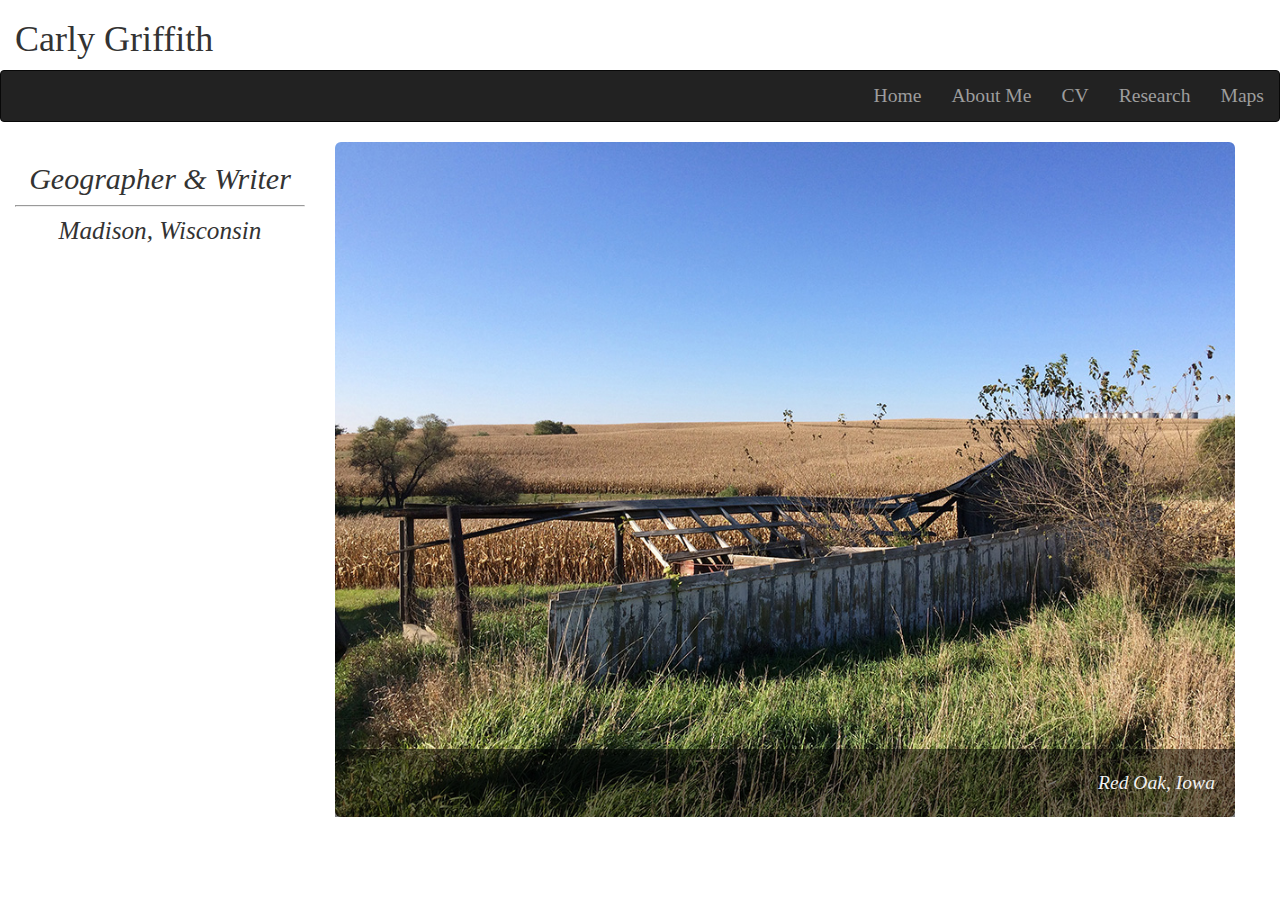
==== index.html @ d1eb4c9c "HTML & CSS Edits" ====
<!doctype html>
<html lang="en">
    <head>
        <meta charset="utf-8">
        <meta http-equiv="X-UA-Compatible" content="IE=edge">
        <meta name="viewport" content="width=device-width, initial-scale=1">
        <meta name="description" content="A personal website for Carly Griffith">
        <link rel="stylesheet" href="css/bootstrap.min.css">
        <link rel="stylesheet" href="style.css">
        <title>Carly Griffith</title>
    </head>
    <body>
    <div class="container-fluid">
        <h1>Carly Griffith</h1>
    </div>    
    <nav class="navbar navbar-inverse">
    <div class="container-fluid">
    <ul class="nav navbar-nav navbar-right">
            <li><a href="index.html">Home</a></li>
            <li><a href="about.html">About Me</a></li>
            <li><a href="cv.html">CV</a></li>
            <li><a href="research.html">Research</a></li>
            <li><a href="#">Maps</a></li>
        </ul>
    </div>    
    </nav>
    <div class="container-fluid">
    <div class="row">  
        <div class="col-lg-3">
            <h2>Geographer & Writer</h2> 
            <hr>
             <h5>Madison, Wisconsin</h5>   
        </div>
    <div class="container">
        <div class="col-lg-9">
        <img src="assets/Barn_Resize.jpg" alt="Red Oak, Iowa" class="img-rounded" style="width:900px;">
        <div class="content">Red Oak, Iowa</div>
        </div>
    </div>
    </div>
    </div>    
    </body>
        <script src="jss/jquery-3.3.1.min.js"></script>
        <script src="js/bootstrap.min.js"></script>
        <script src="script.js"></script>
</html>
---- style.css ----
h1 {
    font-family: "Iowan Old Style", serif;
}
h2 {
    font-family: "Iowan Old Style", serif;
    font-style: italic;
    text-align: center;
}
li {
    font-family: "Iowan Old Style", serif;
    color: white;
    font-size: 130%;
}
h4 {
    font-family: "Iowan Old Style", serif;
    font-style: italic;
    background-color: black;
    color: white;
    text-align: right;
    font-size: 140%;
}
p {
    font-family: "Iowan Old Style", serif;
    font-size: 120%;
}
.container {
    position: relative; 
    max-width: 1200px; 
    margin: 0 auto; 
}
.container .content {
    position: absolute; 
    bottom: 0; 
    background: rgba(0, 0, 0, 0.5); 
    color: #f1f1f1; 
    width: 900px; 
    padding: 20px; 
    text-align: right;
    font-family: "Iowan Old Style", serif;
    font-style: italic;
    font-size: 140%;
}
.content {
    position: absolute; 
    bottom: 0; 
    background: rgba(0, 0, 0, 0.5); 
    color: #f1f1f1; 
    width: 500px; 
    padding: 20px; 
    text-align: right;
    font-family: "Iowan Old Style", serif;
    font-style: italic;
    font-size: 140%;
}
 {
    position: relative;
    bottom: 0;
    width: 100%;
    background-color: white; 
    color: black;
    text-align: left;
    padding: 10px; 
    font-family: "Iowan Old Style", serif;
    border-radius: 20px;
    font-size: 140%;
}
h3 {
    font-family: "Iowan Old Style", serif;
}
.footer {
    position: relative; 
    bottom: 0; 
    background: rgba(0, 0, 0, 0.5); 
    color: #f1f1f1; 
    width: 100%; 
    padding: 10px; 
    text-align: left;
    font-family: "Iowan Old Style", serif;
    font-style: italic;
    font-size: 160%;
    border-radius: 10px;
}
li {
    font-family: "Iowan Old Style", serif;
    color: black;
    font-size: 140%
}
hr { 
    display: block;
    margin-top: 0.5em;
    margin-bottom: 0.5em;
    margin-left: auto;
    margin-right: auto;
    border-style: inset;
    border-width: 1px;
}
h5 {
    font-family: "Iowan Old Style", serif;
    font-style: italic;
    text-align: center;
    font-size: 180%
}
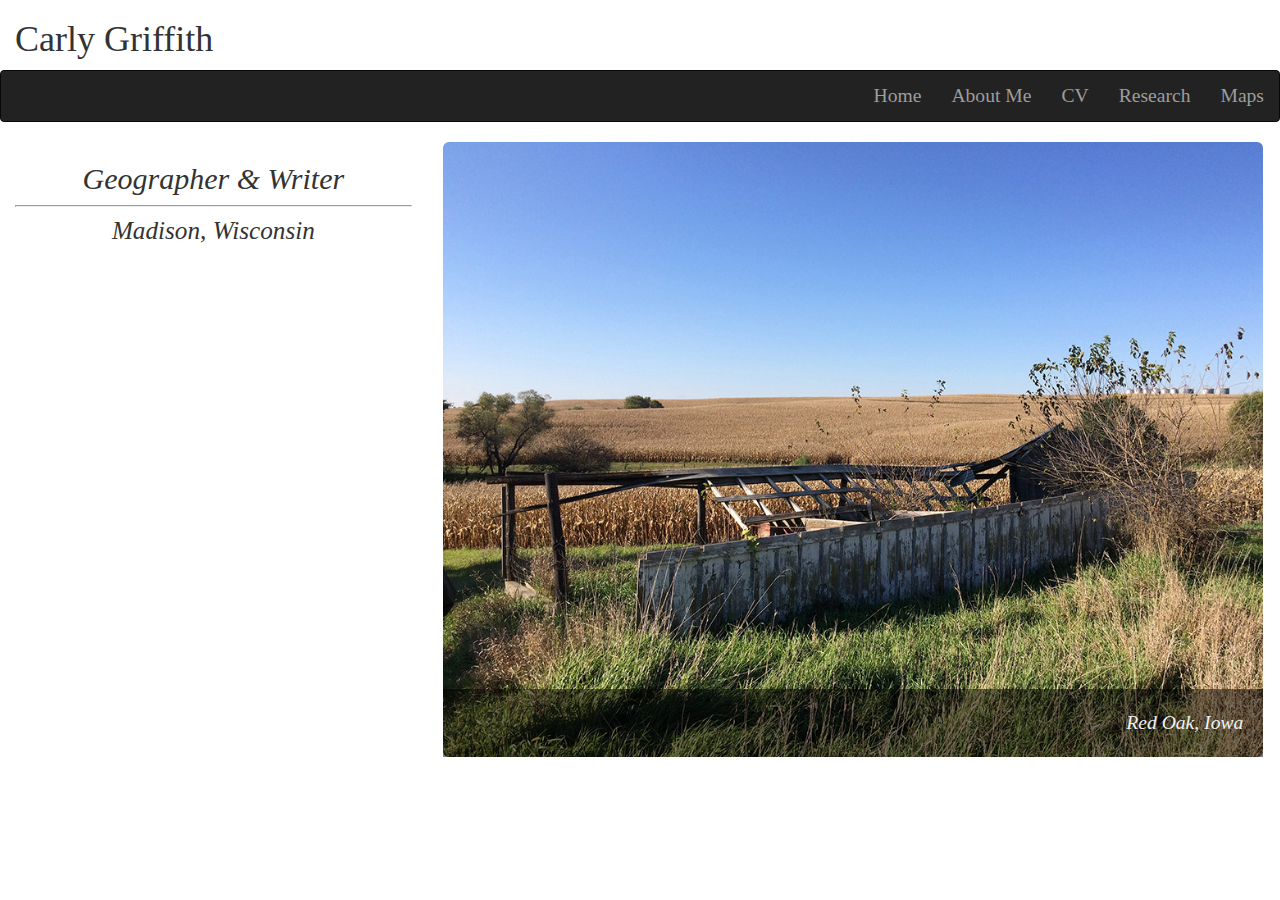
==== commit 0d47020f: "Web Changes" ====
--- a/index.html
+++ b/index.html
@@ -20,28 +20,25 @@
             <li><a href="about.html">About Me</a></li>
             <li><a href="cv.html">CV</a></li>
             <li><a href="research.html">Research</a></li>
-            <li><a href="#">Maps</a></li>
+            <li><a href="maps.html">Maps</a></li>
         </ul>
     </div>    
     </nav>
     <div class="container-fluid">
     <div class="row">  
-        <div class="col-lg-3">
+        <div class="col-md-4">
             <h2>Geographer & Writer</h2> 
             <hr>
              <h5>Madison, Wisconsin</h5>   
         </div>
-    <div class="container">
-        <div class="col-lg-9">
-        <img src="assets/Barn_Resize.jpg" alt="Red Oak, Iowa" class="img-rounded" style="width:900px;">
-        <div class="content">Red Oak, Iowa</div>
+        <div class="col-md-8">
+        <img src="assets/Barn_Resize.jpg" alt="Red Oak, Iowa" class="img-rounded" style="width:820px;">    
+            <div class="container">Red Oak, Iowa</div>   
         </div>
-    </div>
-    </div>
-    </div>    
+        </div>    
+        </div> 
     </body>
-        <script src="jss/jquery-3.3.1.min.js"></script>
+        <script src="js/jquery-3.3.1.min.js"></script>
         <script src="js/bootstrap.min.js"></script>
         <script src="script.js"></script>
-</html>
-
+</html>--- a/style.css
+++ b/style.css
@@ -1,3 +1,61 @@
+.row2 {
+  display: flex;
+  flex-wrap: wrap;
+  padding: 0 20px;
+}
+
+.projectImage{
+	padding-bottom: 50px;
+}
+
+/* Create four equal columns that sits next to each other */
+.column {
+  flex: 25%;
+  max-width: 25%;
+  padding: 0 20px;
+}
+
+.column img {
+  margin-top: 35px;
+}
+
+/* Responsive layout - makes a two column-layout instead of four columns */
+@media (max-width: 800px) {
+  .column {
+    flex: 50%;
+    max-width: 50%;
+  }
+}
+
+/* Responsive layout - makes the two columns stack on top of each other instead of next to each other */
+@media (max-width: 600px) {
+  .column {
+    flex: 100%;
+    max-width: 100%;
+  }
+}
+
+.img_test{
+	box-shadow: 0 4px 8px 0 rgba(0,0,0, 0.1);
+}
+
+.button {
+    position: relative;
+    bottom: 0;
+    background-color: darkgray;
+    border: none;
+    color: white;
+    padding: 15px;
+    text-align: center;
+    font-family: "Iowan Old Style", serif;
+    color: white;
+    display: inline-block;
+    font-size: 16px;
+    border-radius: 10px;
+    font-style: italic;
+    font-size: 160%;
+}
+
 h1 {
     font-family: "Iowan Old Style", serif;
 }
@@ -10,6 +68,8 @@
     font-family: "Iowan Old Style", serif;
     color: white;
     font-size: 130%;
+    display: inline-block;
+    vertical-align: middle;
 }
 h4 {
     font-family: "Iowan Old Style", serif;
@@ -24,16 +84,15 @@
     font-size: 120%;
 }
 .container {
-    position: relative; 
-    max-width: 1200px; 
-    margin: 0 auto; 
-}
-.container .content {
     position: absolute; 
+    left: 0; 
+    right: 0; 
+    margin-left: auto; 
+    margin-right: auto; 
     bottom: 0; 
     background: rgba(0, 0, 0, 0.5); 
     color: #f1f1f1; 
-    width: 900px; 
+    width: 820px; 
     padding: 20px; 
     text-align: right;
     font-family: "Iowan Old Style", serif;
@@ -42,42 +101,40 @@
 }
 .content {
     position: absolute; 
+    left: 0; 
+    right: 0; 
+    margin-left: auto; 
+    margin-right: auto; 
     bottom: 0; 
     background: rgba(0, 0, 0, 0.5); 
     color: #f1f1f1; 
-    width: 500px; 
+    width: 410px; 
     padding: 20px; 
     text-align: right;
     font-family: "Iowan Old Style", serif;
     font-style: italic;
     font-size: 140%;
 }
- {
-    position: relative;
-    bottom: 0;
-    width: 100%;
-    background-color: white; 
-    color: black;
-    text-align: left;
-    padding: 10px; 
-    font-family: "Iowan Old Style", serif;
-    border-radius: 20px;
-    font-size: 140%;
-}
 h3 {
     font-family: "Iowan Old Style", serif;
+}
+img {
+    display: block;
+    margin-left: auto;
+    margin-right: auto;
+    width: 40%;
 }
 .footer {
     position: relative; 
     bottom: 0; 
-    background: rgba(0, 0, 0, 0.5); 
-    color: #f1f1f1; 
+    background-color: darkgray; 
+    color: white; 
     width: 100%; 
-    padding: 10px; 
+    padding: 15px; 
     text-align: left;
     font-family: "Iowan Old Style", serif;
     font-style: italic;
-    font-size: 160%;
+    font-size: 150%;
     border-radius: 10px;
 }
 li {
@@ -98,5 +155,5 @@
     font-family: "Iowan Old Style", serif;
     font-style: italic;
     text-align: center;
-    font-size: 180%
+    font-size: 180%;
 }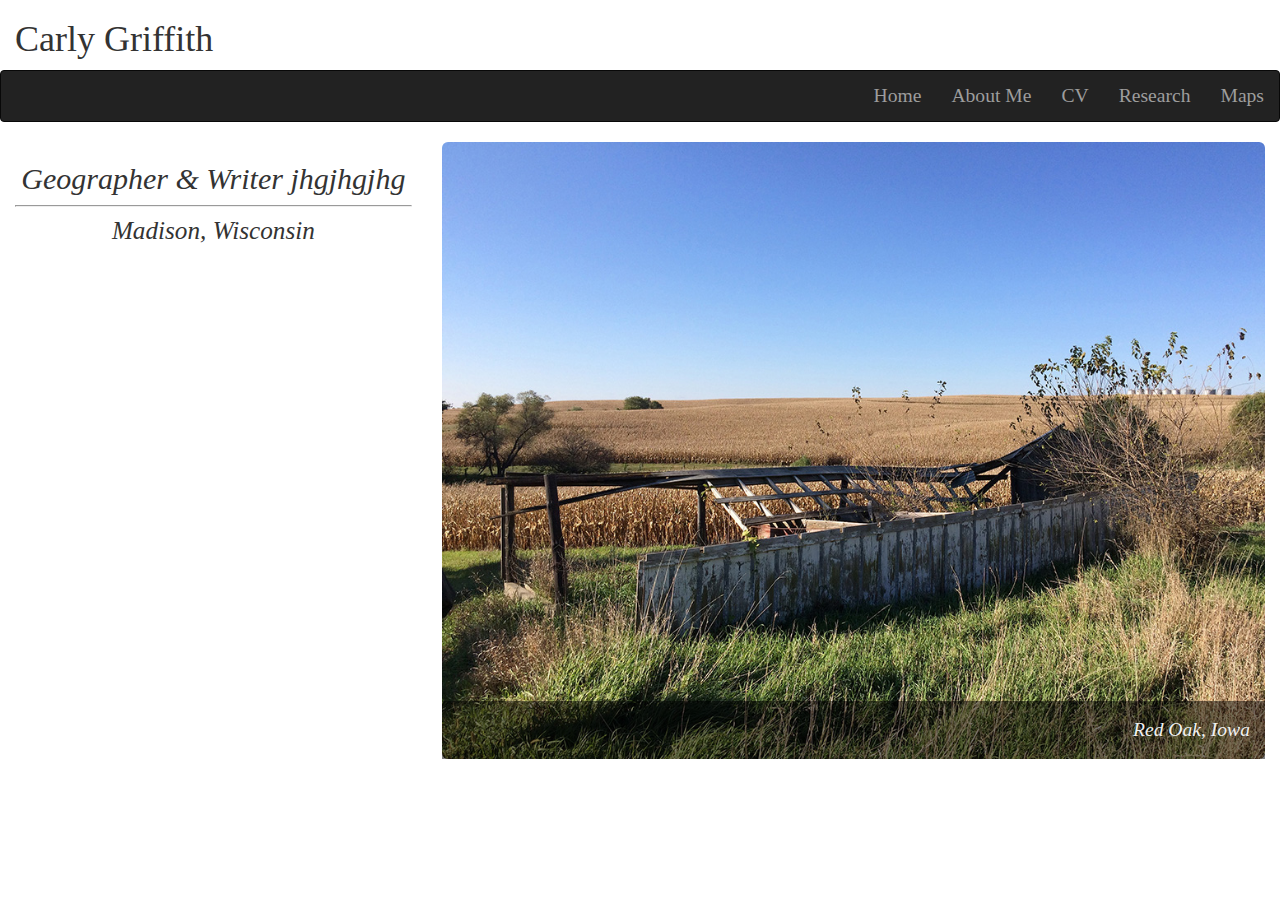
==== commit 41529a1b: "March 2019 Updates" ====
--- a/index.html
+++ b/index.html
@@ -27,16 +27,16 @@
     <div class="container-fluid">
     <div class="row">  
         <div class="col-md-4">
-            <h2>Geographer & Writer</h2> 
+            <h2>Geographer & Writer jhgjhgjhg</h2> 
             <hr>
              <h5>Madison, Wisconsin</h5>   
         </div>
-        <div class="col-md-8">
-        <img src="assets/Barn_Resize.jpg" alt="Red Oak, Iowa" class="img-rounded" style="width:820px;">    
-            <div class="container">Red Oak, Iowa</div>   
+        <div class="col-md-8 barn"> 
+        <img src="assets/Barn_Resize.jpg" alt="Red Oak, Iowa" class="img-rounded" style="width: 100%">     
+        <div class="overlay">Red Oak, Iowa</div>          
+        </div>    
+        </div>    
         </div>
-        </div>    
-        </div> 
     </body>
         <script src="js/jquery-3.3.1.min.js"></script>
         <script src="js/bootstrap.min.js"></script>
--- a/style.css
+++ b/style.css
@@ -1,89 +1,57 @@
-.row2 {
-  display: flex;
-  flex-wrap: wrap;
-  padding: 0 20px;
-}
-
-.projectImage{
-	padding-bottom: 50px;
-}
-
-/* Create four equal columns that sits next to each other */
-.column {
-  flex: 25%;
-  max-width: 25%;
-  padding: 0 20px;
-}
-
-.column img {
-  margin-top: 35px;
-}
-
-/* Responsive layout - makes a two column-layout instead of four columns */
-@media (max-width: 800px) {
-  .column {
-    flex: 50%;
-    max-width: 50%;
-  }
-}
-
-/* Responsive layout - makes the two columns stack on top of each other instead of next to each other */
-@media (max-width: 600px) {
-  .column {
-    flex: 100%;
-    max-width: 100%;
-  }
-}
-
-.img_test{
-	box-shadow: 0 4px 8px 0 rgba(0,0,0, 0.1);
-}
-
-.button {
+.imgTitle {
+    overflow: hidden;
     position: relative;
+}
+
+.imgTitle img {
+    max-width:100%;
+}
+
+.barn {
+    position: relative; 
+    max-width: 100%; /* Maximum width */
+    margin: 0 auto; /* Center it */
+}
+
+.lantern {
+    position: relative; 
+    max-width: 410px; /* Maximum width */
+    margin: 0 auto; /* Center it */
+}
+
+.overlay {
+    position: absolute; /* Position the background text */
+    bottom: 0; /* At the bottom. Use top:0 to append it to the top */
+    background: rgba(0, 0, 0, 0.5); /* Black background with 0.5 opacity */
+    color: #f1f1f1; /* Grey text */
+    width: calc(100% - 30px); /* Within margins */
+    padding: 15px; /* Some padding */
+    text-align: right; 
+    font-family: "Iowan Old Style", serif;
+    font-style: italic;
+    font-size: 140%;
+}
+
+.container {
+    position: absolute;
+    left: 0; 
+    right: 0; 
+    margin-left: auto;
+    margin-right: auto;
     bottom: 0;
-    background-color: darkgray;
-    border: none;
-    color: white;
+    max-width: 810px;
+    width: 100%;
+    background: rgba(0, 0, 0, 0.5);
     padding: 15px;
-    text-align: center;
-    font-family: "Iowan Old Style", serif;
-    color: white;
-    display: inline-block;
-    font-size: 16px;
-    border-radius: 10px;
-    font-style: italic;
-    font-size: 160%;
-}
-
-h1 {
-    font-family: "Iowan Old Style", serif;
-}
-h2 {
-    font-family: "Iowan Old Style", serif;
-    font-style: italic;
-    text-align: center;
-}
-li {
-    font-family: "Iowan Old Style", serif;
-    color: white;
-    font-size: 130%;
-    display: inline-block;
-    vertical-align: middle;
-}
-h4 {
-    font-family: "Iowan Old Style", serif;
-    font-style: italic;
-    background-color: black;
-    color: white;
-    text-align: right;
-    font-size: 140%;
-}
-p {
-    font-family: "Iowan Old Style", serif;
-    font-size: 120%;
-}
-.container {
+    text-align: right; 
+    font-family: "Iowan Old Style", serif;
+    font-style: italic;
+    font-size: 140%;
+    color: #f1f1f1;  
+}
+
+.content {
+    display: block;
     position: absolute; 
     left: 0; 
     right: 0; 
@@ -92,38 +60,111 @@
     bottom: 0; 
     background: rgba(0, 0, 0, 0.5); 
     color: #f1f1f1; 
-    width: 820px; 
-    padding: 20px; 
+    max-width: 410px; 
+    width: 100%;
+    padding: 15px; 
     text-align: right;
     font-family: "Iowan Old Style", serif;
     font-style: italic;
     font-size: 140%;
 }
-.content {
-    position: absolute; 
-    left: 0; 
-    right: 0; 
-    margin-left: auto; 
-    margin-right: auto; 
-    bottom: 0; 
-    background: rgba(0, 0, 0, 0.5); 
-    color: #f1f1f1; 
-    width: 410px; 
-    padding: 20px; 
-    text-align: right;
-    font-family: "Iowan Old Style", serif;
-    font-style: italic;
-    font-size: 140%;
-}
-h3 {
-    font-family: "Iowan Old Style", serif;
-}
+
 img {
     display: block;
     margin-left: auto;
     margin-right: auto;
-    width: 40%;
-}
+}
+
+.row2 {
+  display: flex;
+  flex-wrap: wrap;
+  padding: 0 20px;
+}
+
+.projectImage{
+	padding-bottom: 50px;
+}
+
+/* Create four equal columns that sits next to each other */
+.column {
+  flex: 33%;
+  max-width: 33%;
+  padding: 0 30px;
+}
+
+.column img {
+  margin-top: 35px;
+}
+
+/* Responsive layout - makes a two column-layout instead of four columns */
+@media (max-width: 800px) {
+  .column {
+    flex: 50%;
+    max-width: 50%;
+  }
+}
+
+/* Responsive layout - makes the two columns stack on top of each other instead of next to each other */
+@media (max-width: 600px) {
+  .column {
+    flex: 100%;
+    max-width: 100%;
+  }
+}
+
+.img_test{
+	box-shadow: 0 4px 8px 0 rgba(0,0,0, 0.1);
+}
+
+.button {
+    position: relative;
+    bottom: 0;
+    background-color: darkgray;
+    border: none;
+    color: white;
+    padding: 15px;
+    text-align: center;
+    font-family: "Iowan Old Style", serif;
+    color: white;
+    display: inline-block;
+    font-size: 16px;
+    border-radius: 10px;
+    font-style: italic;
+    font-size: 160%;
+}
+
+h1 {
+    font-family: "Iowan Old Style", serif;
+}
+h2 {
+    font-family: "Iowan Old Style", serif;
+    font-style: italic;
+    text-align: center;
+}
+li {
+    font-family: "Iowan Old Style", serif;
+    color: white;
+    font-size: 130%;
+    display: inline-block;
+    vertical-align: middle;
+}
+h4 {
+    font-family: "Iowan Old Style", serif;
+    font-style: italic;
+    background-color: black;
+    color: white;
+    text-align: right;
+    font-size: 140%;
+}
+p {
+    font-family: "Iowan Old Style", serif;
+    font-size: 120%;
+}
+
+h3 {
+    font-family: "Iowan Old Style", serif;
+}
+
 .footer {
     position: relative; 
     bottom: 0; 
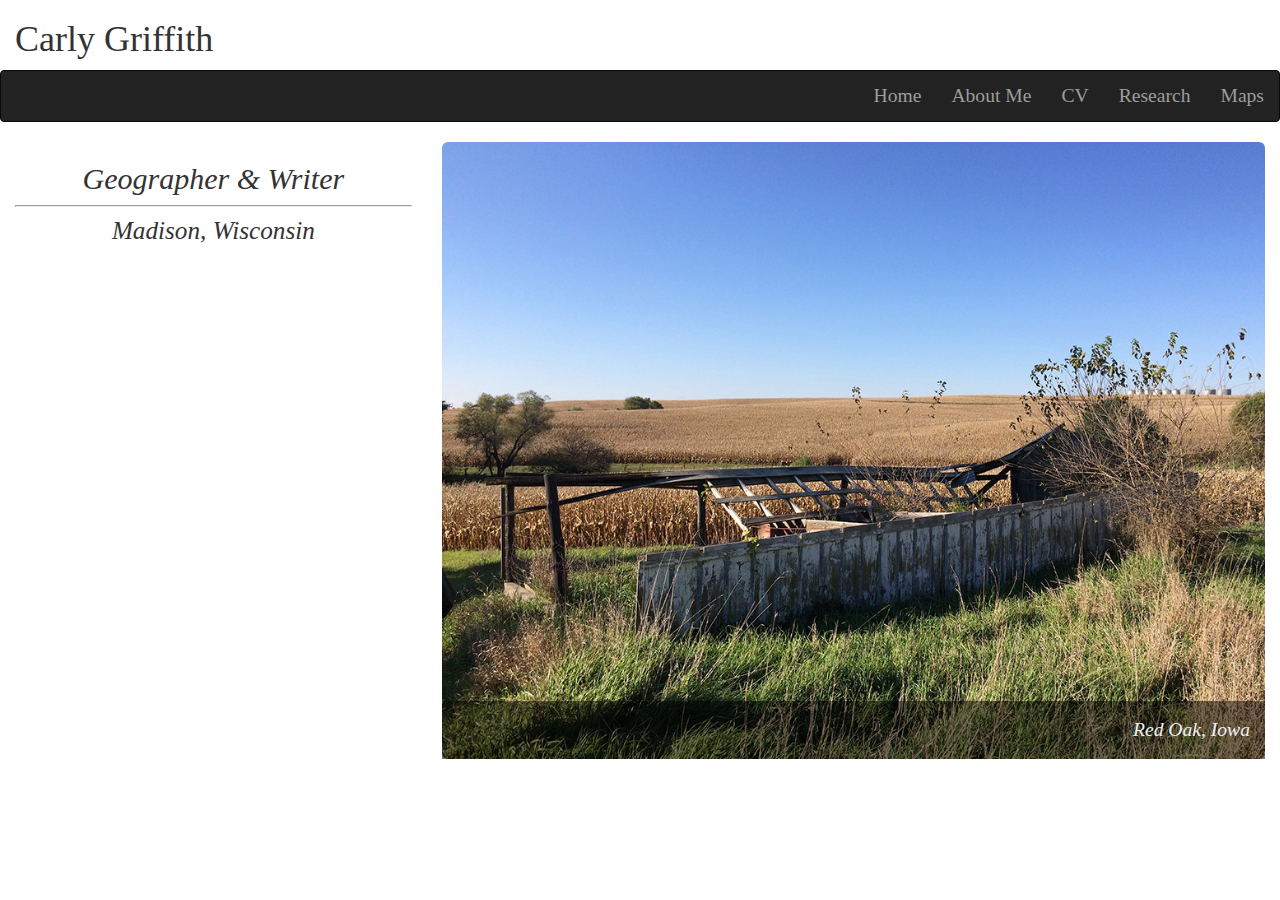
==== commit 07d94823: "March 2019 Updates 2" ====
--- a/index.html
+++ b/index.html
@@ -27,7 +27,7 @@
     <div class="container-fluid">
     <div class="row">  
         <div class="col-md-4">
-            <h2>Geographer & Writer jhgjhgjhg</h2> 
+            <h2>Geographer & Writer</h2> 
             <hr>
              <h5>Madison, Wisconsin</h5>   
         </div>
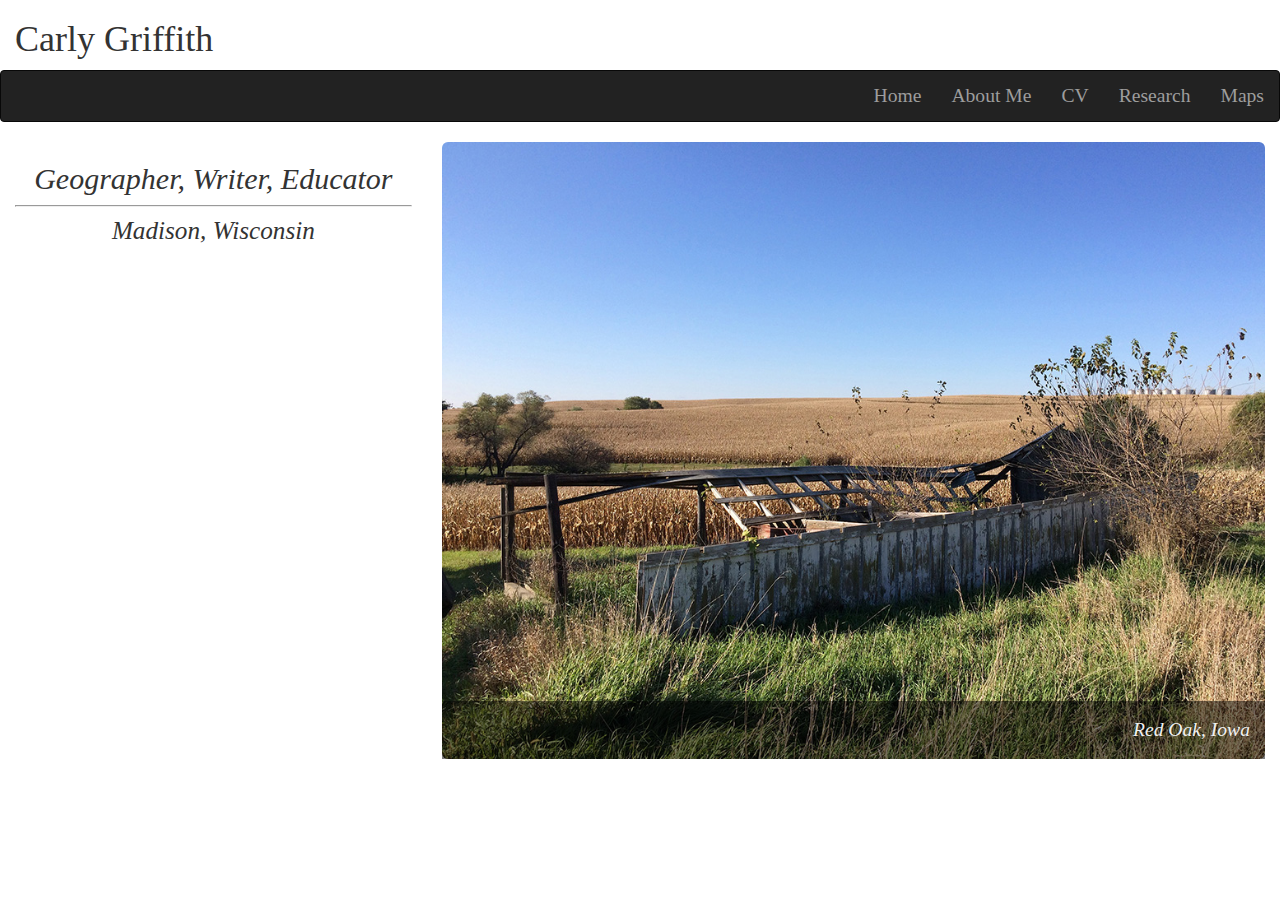
==== commit 68e67c22: "Update index.html" ====
--- a/index.html
+++ b/index.html
@@ -27,7 +27,7 @@
     <div class="container-fluid">
     <div class="row">  
         <div class="col-md-4">
-            <h2>Geographer & Writer</h2> 
+            <h2>Geographer, Writer, Educator</h2> 
             <hr>
              <h5>Madison, Wisconsin</h5>   
         </div>
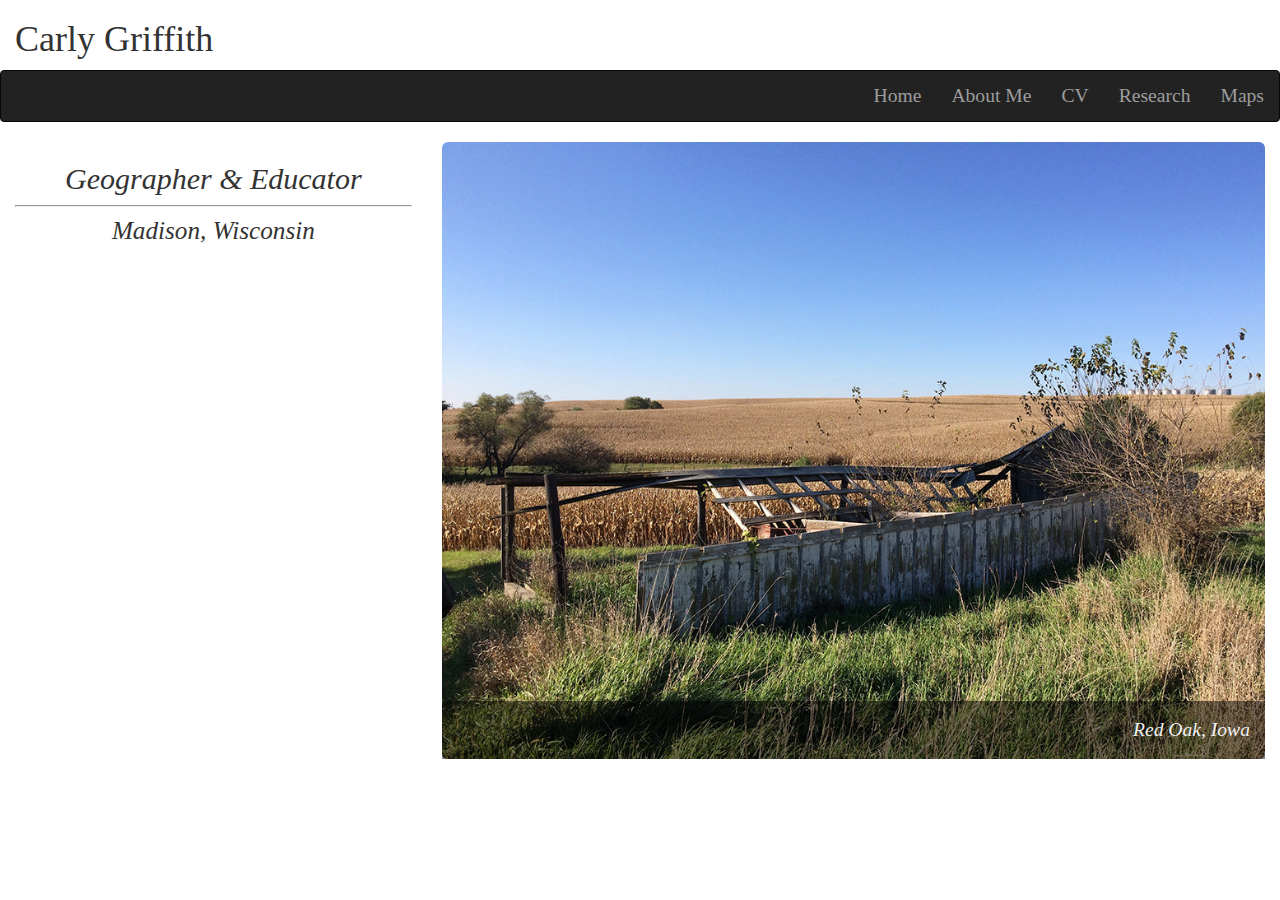
==== commit 7ce949c9: "Update index.html" ====
--- a/index.html
+++ b/index.html
@@ -27,7 +27,7 @@
     <div class="container-fluid">
     <div class="row">  
         <div class="col-md-4">
-            <h2>Geographer, Writer, Educator</h2> 
+            <h2>Geographer & Educator</h2> 
             <hr>
              <h5>Madison, Wisconsin</h5>   
         </div>
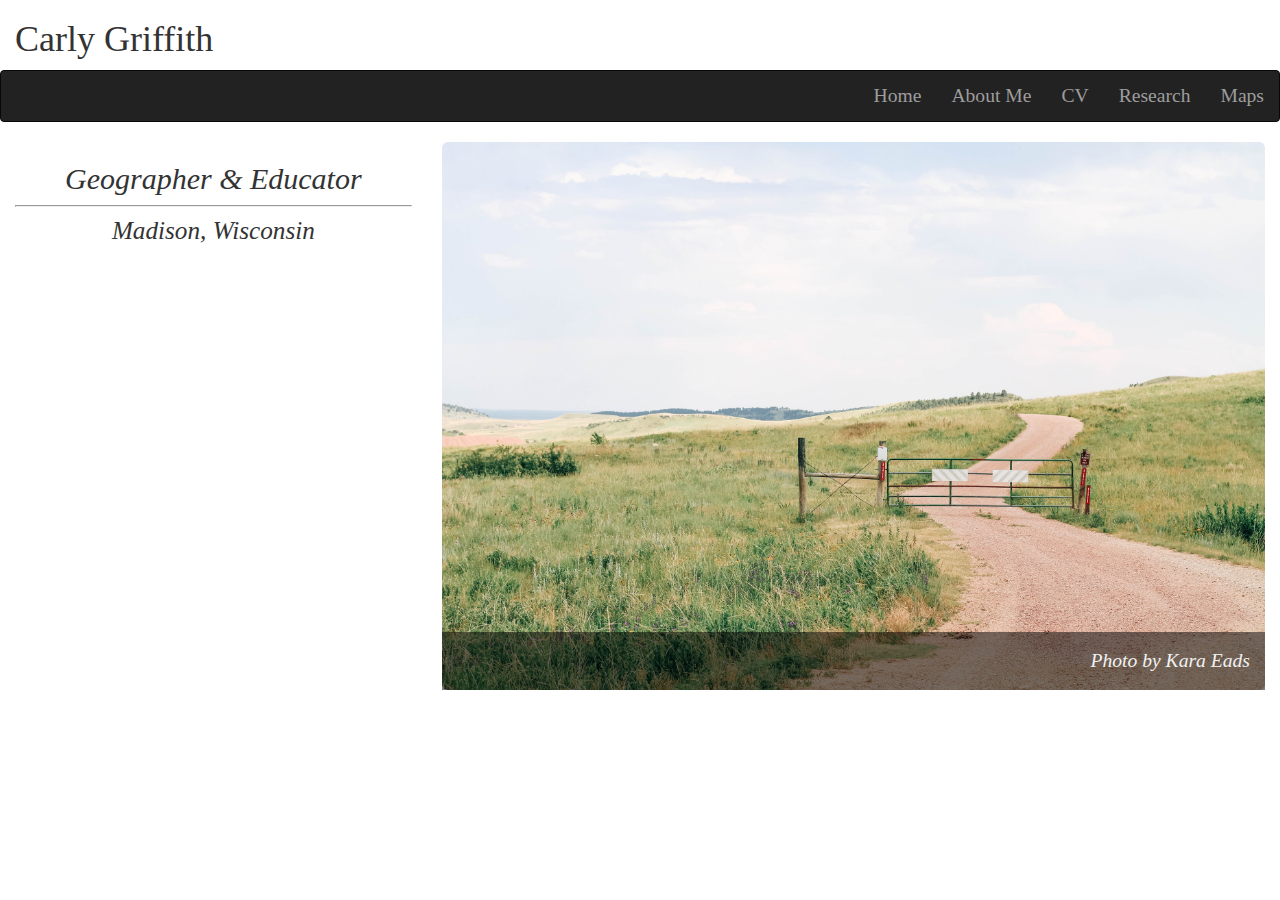
==== commit d7a5d7e1: "photo" ====
--- a/index.html
+++ b/index.html
@@ -32,8 +32,8 @@
              <h5>Madison, Wisconsin</h5>   
         </div>
         <div class="col-md-8 barn"> 
-        <img src="assets/Barn_Resize.jpg" alt="Red Oak, Iowa" class="img-rounded" style="width: 100%">     
-        <div class="overlay">Red Oak, Iowa</div>          
+        <img src="assets/kara eads.jpg" alt="North Dakota plains" class="img-rounded" style="width: 100%">     
+        <div class="overlay">Photo by Kara Eads</div>          
         </div>    
         </div>    
         </div>
